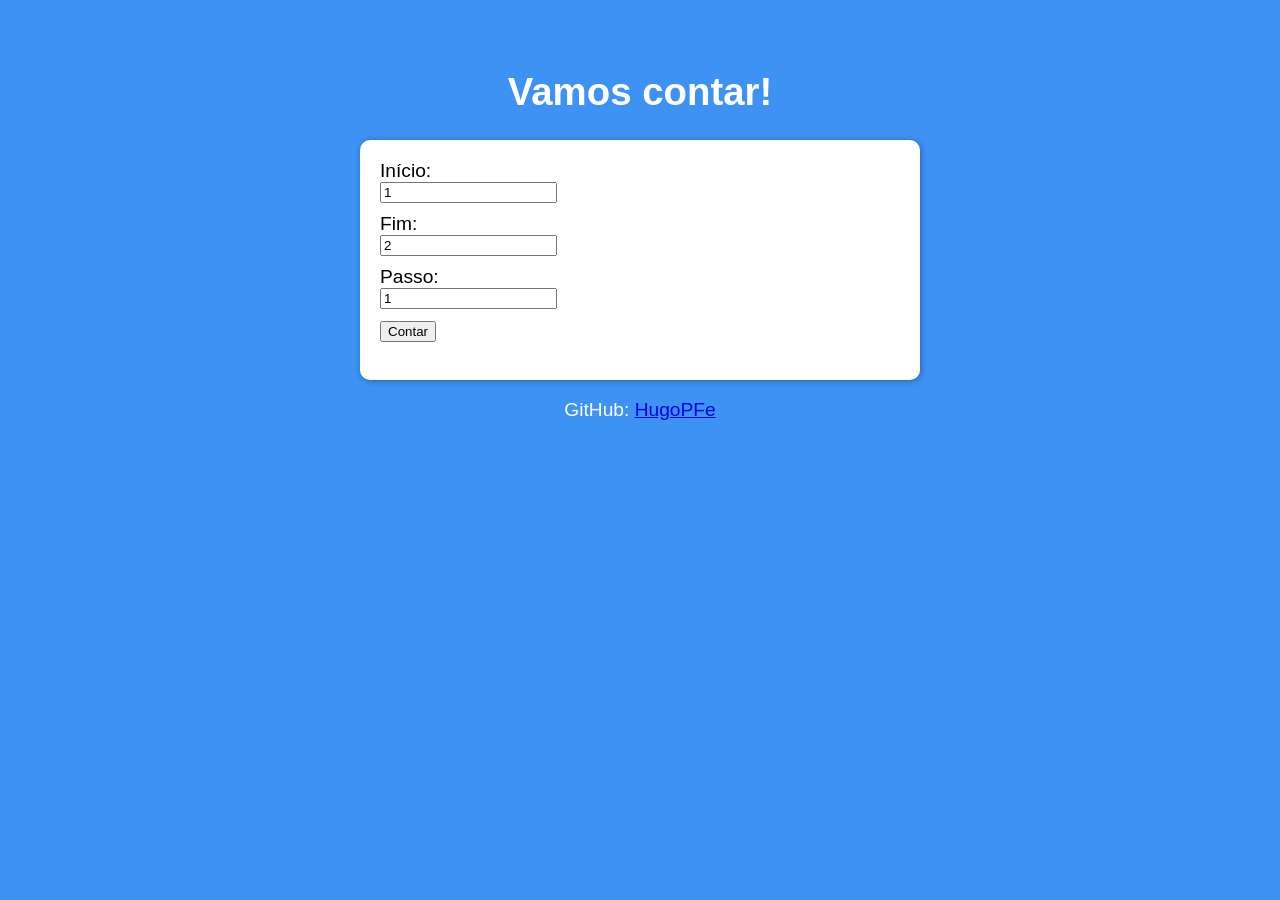
==== src/aula14ex/ex016/index.html @ 93707866 "Ex016" ====
<!DOCTYPE html>
<html lang="pt-br">
<head>
    <meta charset="UTF-8">
    <meta http-equiv="X-UA-Compatible" content="IE=edge">
    <meta name="viewport" content="width=device-width, initial-scale=1.0">
    <title>Contador</title>
    <link rel="stylesheet" href="style.css">
</head>
<body>
    <header>
        <h1>Vamos contar!</h1>
    </header>
    <section>
        <div>
            <label for="inputStart">Início:</label><input type="number" name="inputStart" id="inputStart" value="1">
            <label for="inputEnd">Fim:</label><input type="number" name="inputEnd" id="inputEnd" value="2">
            <label for="inputStep">Passo:</label><input type="number" name="inputStep" id="inputStep" value="1">
            <button type="submit" onclick="count()">Contar</button>
        </div>
        <div id="res"></div>
    </section>
    <footer>
        <p>GitHub: <a href="https://www.github.com/HugoPFe" target="_blank">HugoPFe</a></p>
    </footer>
    <script src="script.js"></script>
</body>
</html>
---- src/aula14ex/ex016/style.css ----
@charset "UTF-8";

body {
    background-color: rgb(61, 146, 243);
    font: normal 1.2em Arial;
    color: white;
    text-align: center;
}

header {
    margin-top: 70px;
}

section {
    background-color: white;
    color: black;
    text-align: left;
    width: 520px;
    margin: 10px auto;
    padding: 20px;
    border-radius: 10px;
    box-shadow: 1px 1px 6px #00000052;
}

div {
    display: inline-block;
    width: 250px;
    height: 200px;
}

div#res {
    position: absolute;
}

label {
    clear: left;
    width: 90px;
}

input {
    display: block;
    margin-bottom: 10px;
}
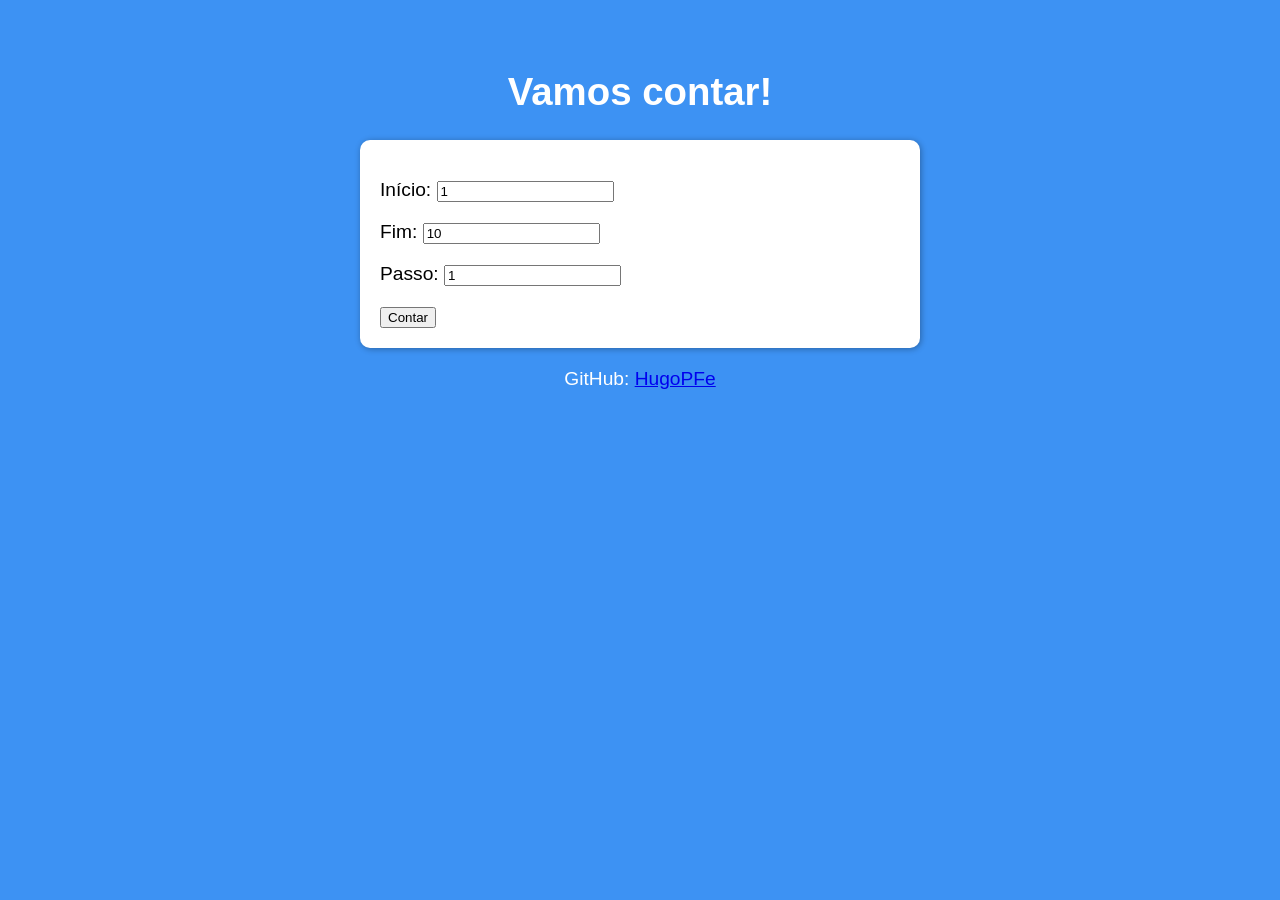
==== commit 45991c20: "Ex016 finished" ====
--- a/src/aula14ex/ex016/index.html
+++ b/src/aula14ex/ex016/index.html
@@ -13,9 +13,18 @@
     </header>
     <section>
         <div>
-            <label for="inputStart">Início:</label><input type="number" name="inputStart" id="inputStart" value="1">
-            <label for="inputEnd">Fim:</label><input type="number" name="inputEnd" id="inputEnd" value="2">
-            <label for="inputStep">Passo:</label><input type="number" name="inputStep" id="inputStep" value="1">
+            <p>
+                Início:
+                <input type="number" name="inputStart" id="inputStart" value="1">
+            </p>
+            <p>
+                Fim:
+                <input type="number" name="inputEnd" id="inputEnd" value="10">
+            </p>
+            <p>
+                Passo:
+                <input type="number" name="inputStep" id="inputStep" value="1" min="1">
+            </p>
             <button type="submit" onclick="count()">Contar</button>
         </div>
         <div id="res"></div>
--- a/src/aula14ex/ex016/style.css
+++ b/src/aula14ex/ex016/style.css
@@ -21,23 +21,3 @@
     border-radius: 10px;
     box-shadow: 1px 1px 6px #00000052;
 }
-
-div {
-    display: inline-block;
-    width: 250px;
-    height: 200px;
-}
-
-div#res {
-    position: absolute;
-}
-
-label {
-    clear: left;
-    width: 90px;
-}
-
-input {
-    display: block;
-    margin-bottom: 10px;
-}
